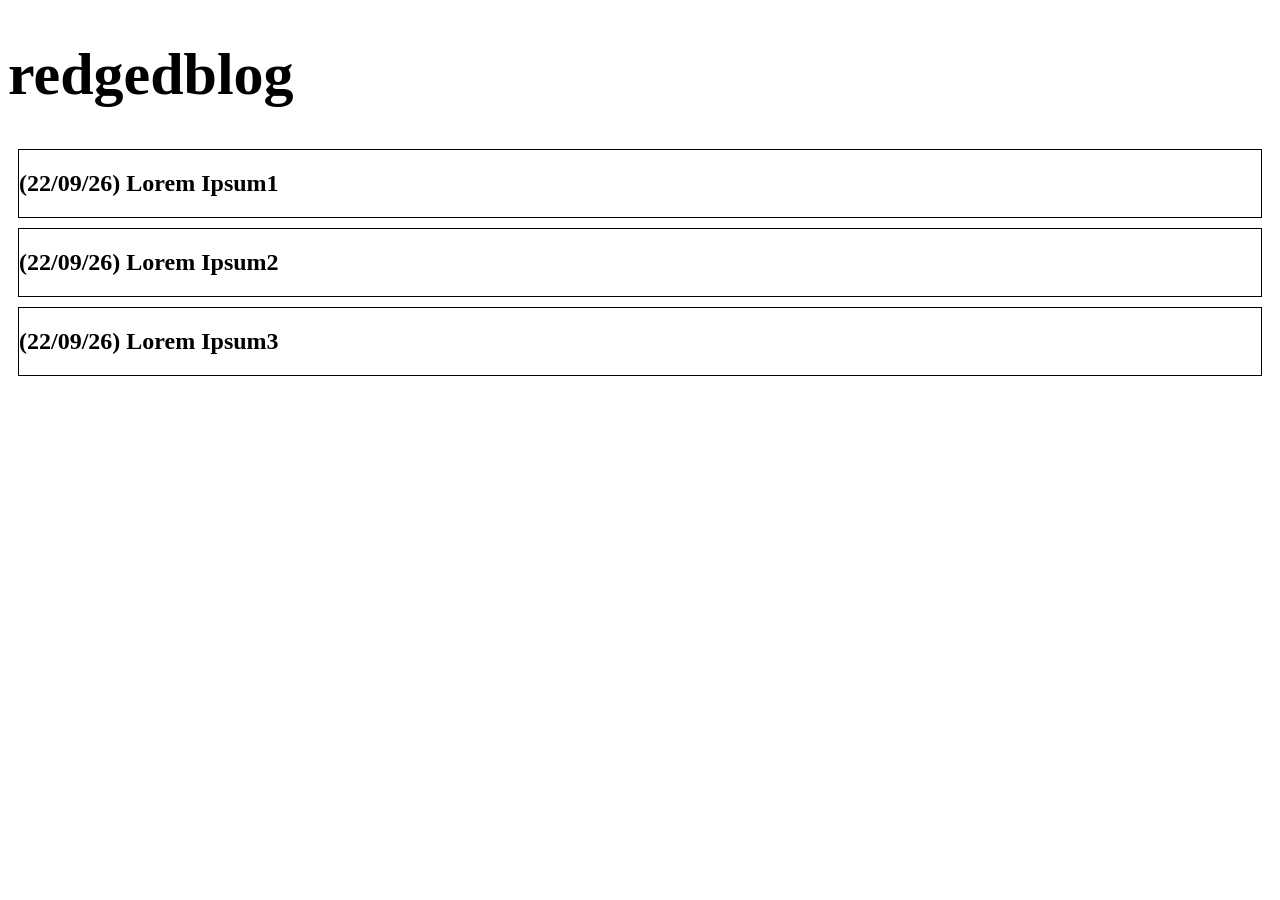
==== src/index.html @ 7bd7ee06 "create demo" ====
<!DOCTYPE html>
<html lang="en">
<head>
	<meta charset="UTF-8">
	<meta name="viewport" content="width=device-width, initial-scale=1.0">
	<title>redgedblog</title>
	<link rel="stylesheet" href="style.css">
</head>
<body>
    <h1>redgedblog</h1>
    <div id="posts-list">
        <!-- Here comes a list of posts -->

        <div class="post-item">
            <h2>(22/09/26) Lorem Ipsum1</h2>
        </div>

        <div class="post-item">
            <h2>(22/09/26) Lorem Ipsum2</h2>
        </div>

        <div class="post-item">
            <h2>(22/09/26) Lorem Ipsum3</h2>
        </div>

    </div>
</body>
</html>
---- src/style.css ----
h1 {
    font-size: 60px;
}

.post-item {
    border: 1px solid black;
    margin: 10px;
}
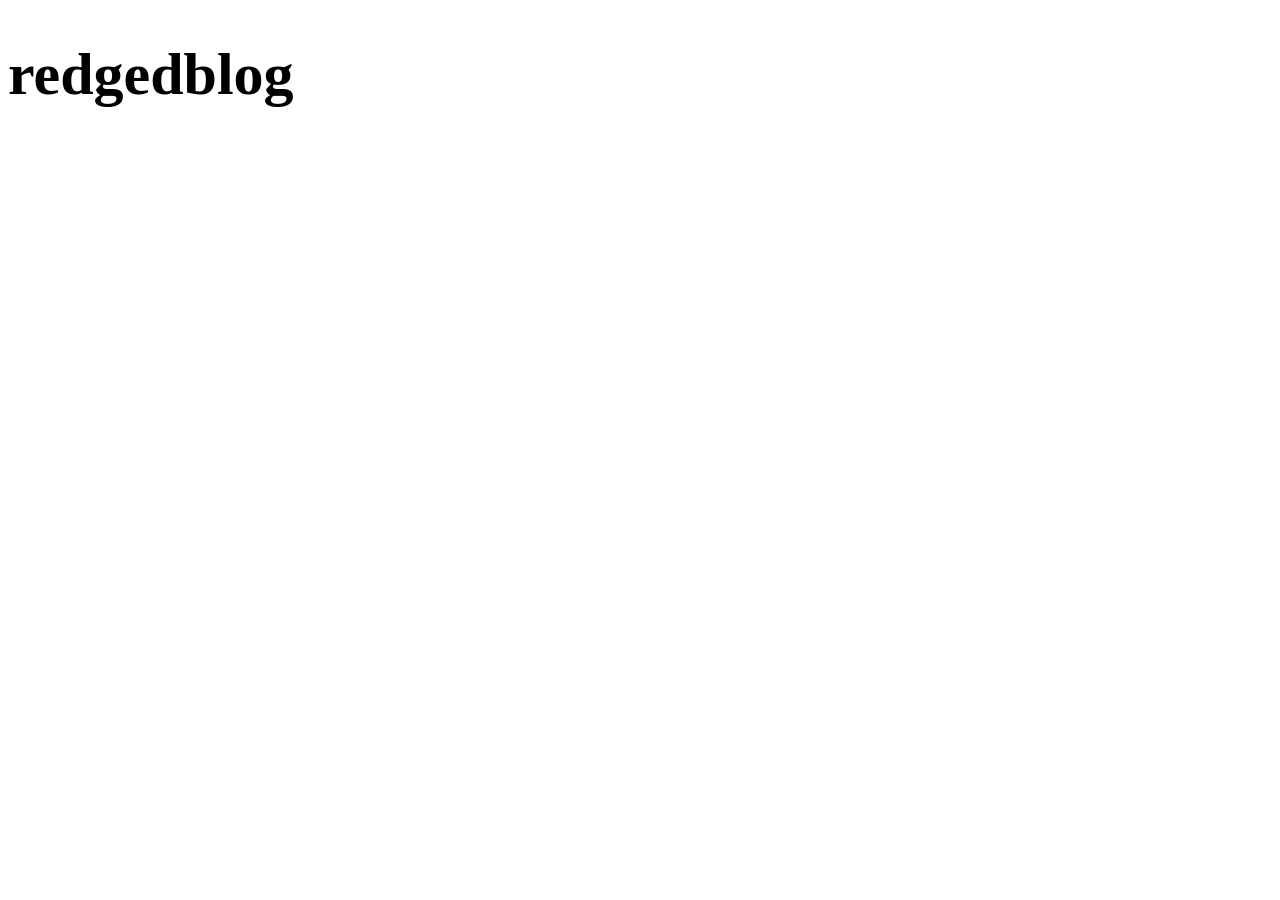
==== commit 30c8c4e3: "add build demo" ====
--- a/src/index.html
+++ b/src/index.html
@@ -9,20 +9,7 @@
 <body>
     <h1>redgedblog</h1>
     <div id="posts-list">
-        <!-- Here comes a list of posts -->
-
-        <div class="post-item">
-            <h2>(22/09/26) Lorem Ipsum1</h2>
-        </div>
-
-        <div class="post-item">
-            <h2>(22/09/26) Lorem Ipsum2</h2>
-        </div>
-
-        <div class="post-item">
-            <h2>(22/09/26) Lorem Ipsum3</h2>
-        </div>
-
+        <!-- {{POSTS-LIST}} -->
     </div>
 </body>
 </html>
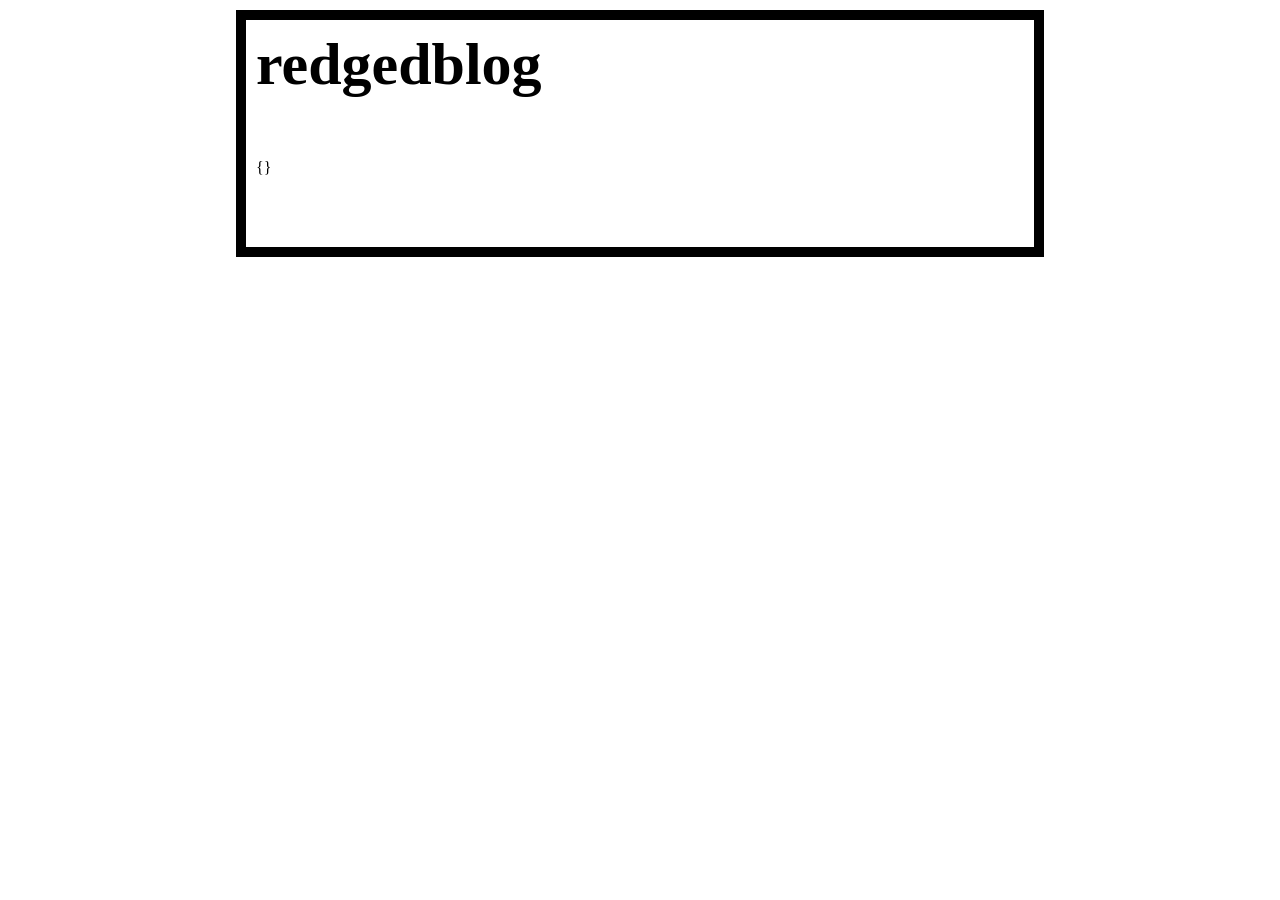
==== commit 3a6f3e43: "get ready to share" ====
--- a/src/index.html
+++ b/src/index.html
@@ -9,7 +9,7 @@
 <body>
     <h1>redgedblog</h1>
     <div id="posts-list">
-        <!-- {{POSTS-LIST}} -->
+        {}
     </div>
 </body>
 </html>
--- a/src/style.css
+++ b/src/style.css
@@ -1,8 +1,36 @@
+html {
+    display: flex;
+    flex-direction: column;
+    align-items: center;
+}
+
+body {
+    width: 60%;
+    border: 10px solid black;
+    margin: 10px;
+    padding: 10px;
+}
+
 h1 {
     font-size: 60px;
+    margin: 0;
+}
+
+#posts-list {
+    margin: 60px 0;
 }
 
 .post-item {
-    border: 1px solid black;
+    border: 3px solid black;
+    padding: 10px 20px;
     margin: 10px;
 }
+
+.post-item > a {
+    text-decoration: none;
+    color: black
+}
+
+p {
+    font-size: 20px;
+}
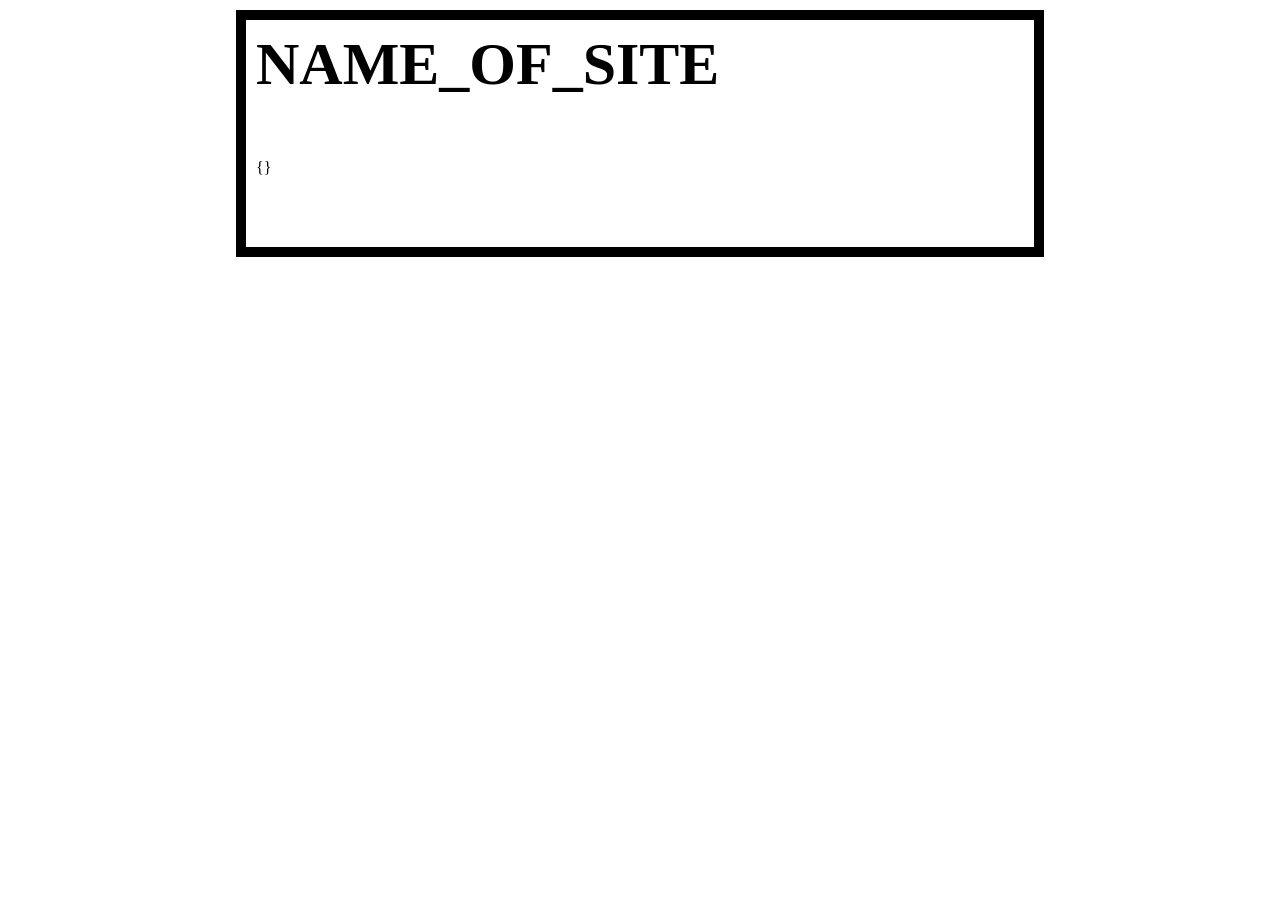
==== commit cac853c2: "update readme" ====
--- a/src/index.html
+++ b/src/index.html
@@ -3,11 +3,11 @@
 <head>
 	<meta charset="UTF-8">
 	<meta name="viewport" content="width=device-width, initial-scale=1.0">
-	<title>redgedblog</title>
+	<title>NAME_OF_SITE</title>
 	<link rel="stylesheet" href="style.css">
 </head>
 <body>
-    <h1>redgedblog</h1>
+    <h1>NAME_OF_SITE</h1>
     <div id="posts-list">
         {}
     </div>
